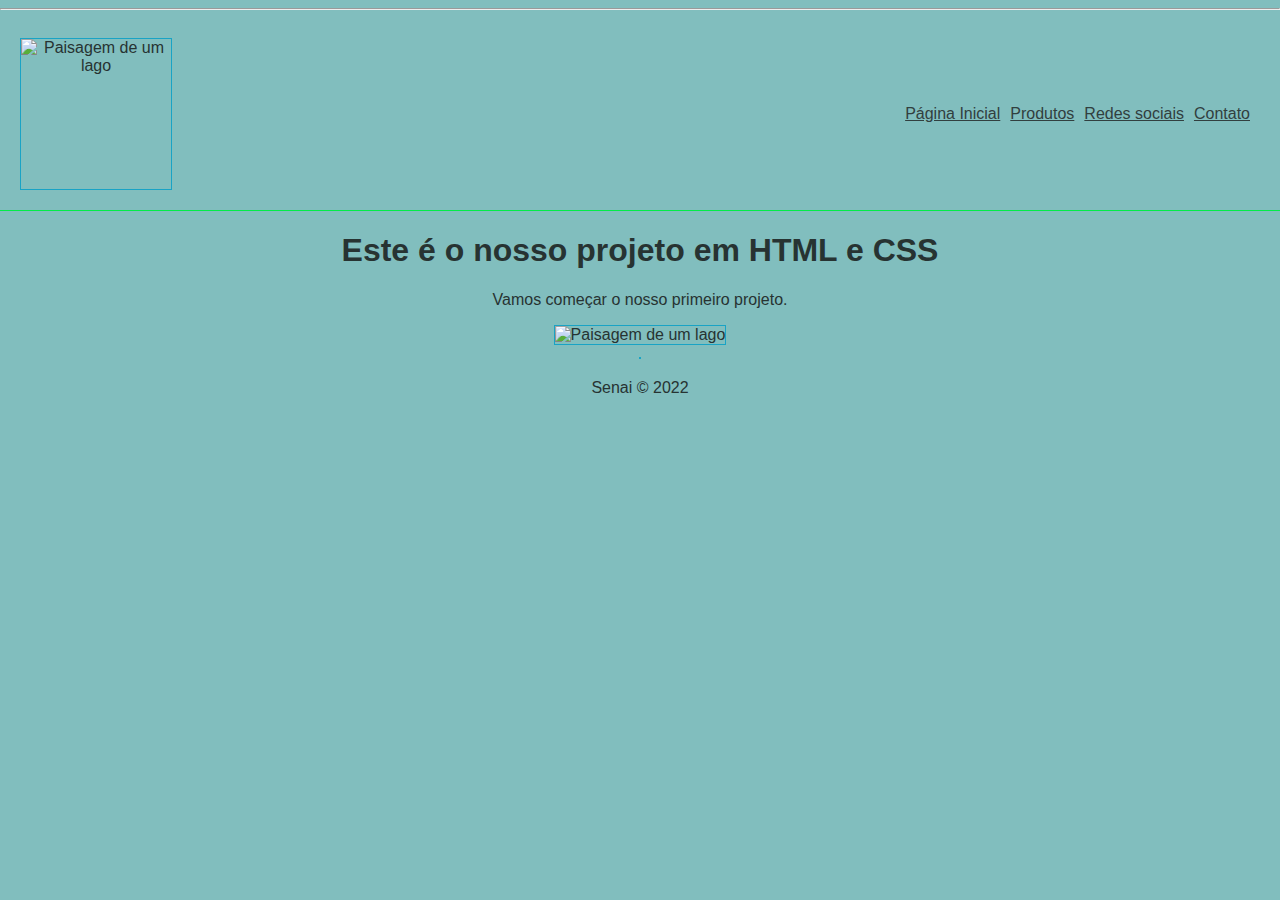
==== Mini-projeto/sites/index.html @ ef80211c "Add files via upload" ====
<!doctype html>
<html lang="eng">
<head>
    <meta charset = "UTF-8">
    <meta http-equiv="X-UA-Compatible" contant="IE=edge">
    <meta nam="viewport" content="width=device-width, initial-scalet=1.0">
    <hr>
    <title>Mini projeto</title>
    <link rel="stylesheet" href="style.css">
</head>
<body>
    <nav>
        <img src="https://estrelatours.com.br/blog/wp-content/uploads/2020/07/TURISMO-CONSCIENTE-RJ-Logotipo-250x250-1.png" alt="Paisagem de um lago" width="150px" height="150px">
        <ul>
          <li><a href="index.html">Página Inicial</a></li>
          <li><a href="produtos.html">Produtos</a></li>
          <li><a href="Redes Sociais.html">Redes sociais</a></li>
          <li><a href="Contatos.html">Contato</a></li>
      </ul>   
      </nav>
      <section>
        <h1>Este é o nosso projeto em HTML e CSS</h1>
        <p>Vamos começar o nosso primeiro projeto.</p>
        <img src="https://3.bp.blogspot.com/-JXOKBhitPjU/V2v_yxqaTzI/AAAAAAAAADo/_fZEO81oq2oeudlSrXpm3Cyzamns9KytACLcB/s1600/NATUREZA_1.jpg" alt="Paisagem de um lago">
      </section>
      <img src=""
      </footer>
          <p>Senai &copy; 2022</p>
      </body>
      </html>
---- Mini-projeto/sites/style.css ----
body{
    font-family:Helvetica;
    text-align: center;
    color: rgb(39, 51, 50);
    background-color :rgb(129, 190, 190);
    padding: 0;
    margin: 0;
}

nav 
{
    display: flex;
    justify-content: space-between;
    padding: 20px;
    border-bottom: 1px solid rgb(2, 236, 72);
}

nav ul {
    display: flex;
    list-style: none;
    align-items: center;
} 
 
ul li{
    margin-right: 10px;
}

ul li a {
  color: rgb(49, 63, 63);
}

h1 {
    font-size: 32px;
}

img {
    border: 1px solid rgb(25, 163, 197);
}

footer {
    padding: 20px;
    border-top: 1px solid rgb(53, 132, 185);
    margin-top: 20px;
    font-size: 20px;
}
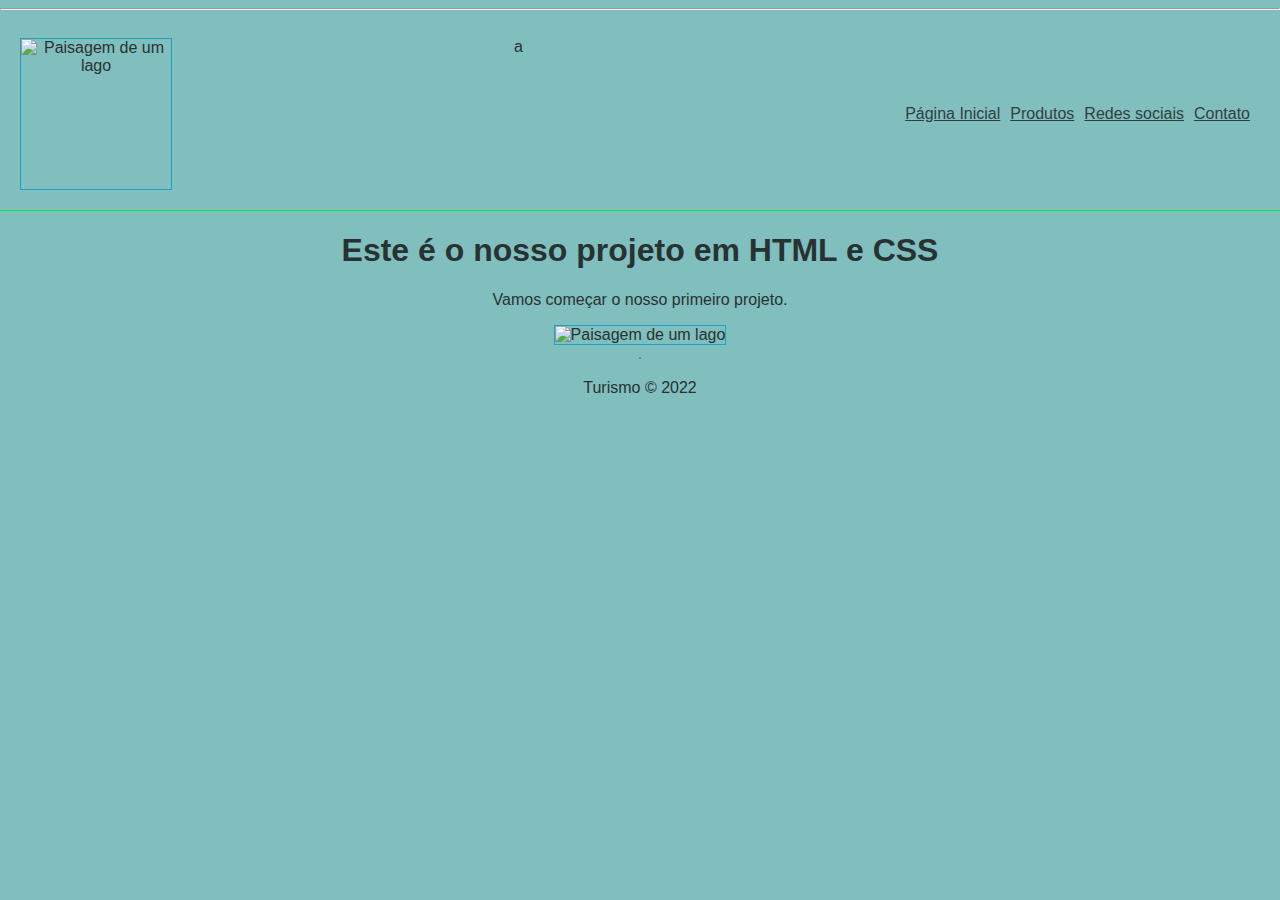
==== commit 1e9c8e51: "Add files via upload" ====
--- a/Mini-projeto/sites/index.html
+++ b/Mini-projeto/sites/index.html
@@ -10,7 +10,7 @@
 </head>
 <body>
     <nav>
-        <img src="https://estrelatours.com.br/blog/wp-content/uploads/2020/07/TURISMO-CONSCIENTE-RJ-Logotipo-250x250-1.png" alt="Paisagem de um lago" width="150px" height="150px">
+        <img src="https://estrelatours.com.br/blog/wp-content/uploads/2020/07/TURISMO-CONSCIENTE-RJ-Logotipo-250x250-1.png" alt="Paisagem de um lago" width="150px" height="150px">a
         <ul>
           <li><a href="index.html">Página Inicial</a></li>
           <li><a href="produtos.html">Produtos</a></li>
@@ -25,6 +25,6 @@
       </section>
       <img src=""
       </footer>
-          <p>Senai &copy; 2022</p>
+          <p>Turismo &copy; 2022</p>
       </body>
       </html>